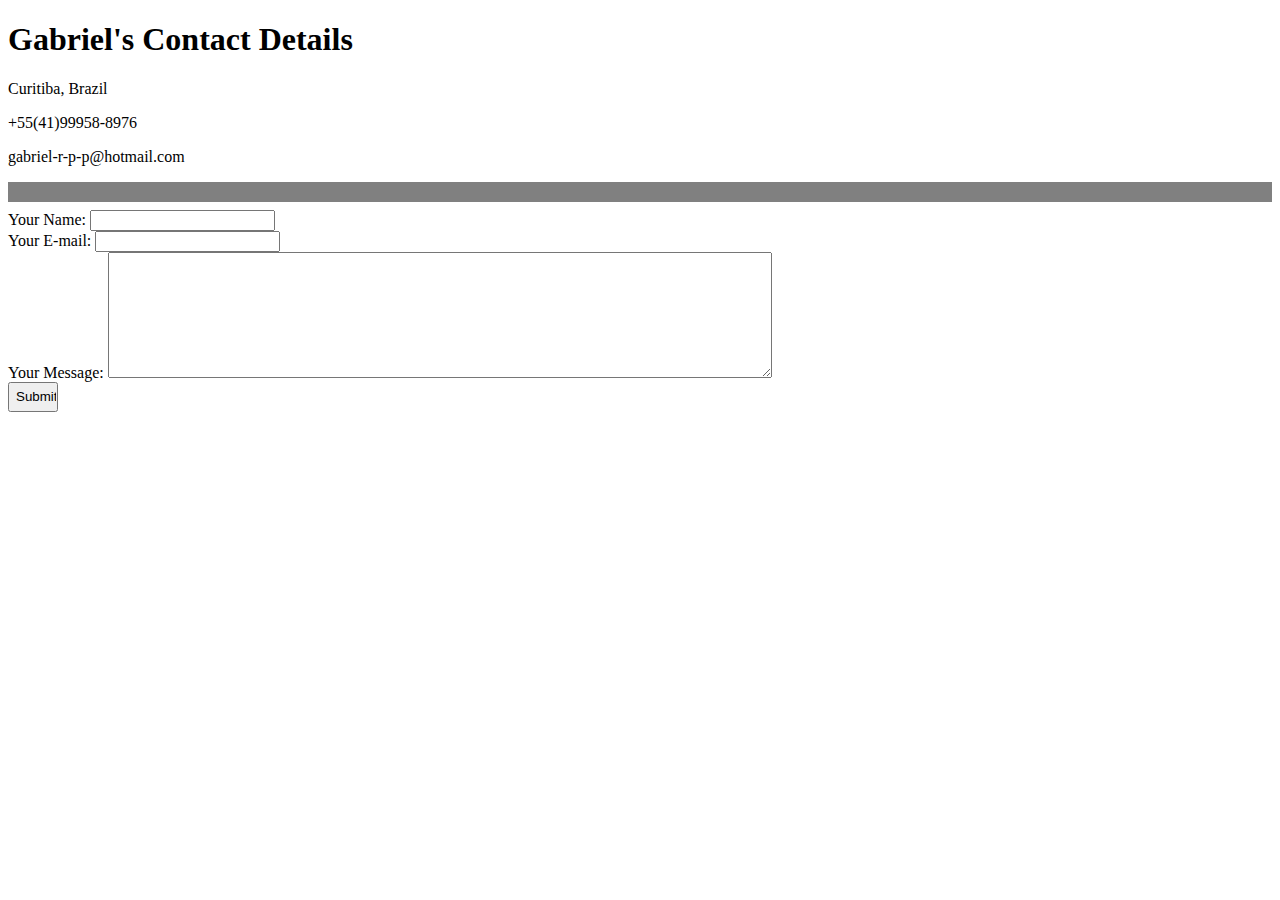
==== contact.html @ b0088a31 "Delete empty line on contacts.html" ====
<!DOCTYPE html>
<html>
<head>
    <meta charset="utf-8" lang="en">
    <title> Contact Gabriel</title>
</head>
<body>
    <h1>Gabriel's Contact Details</h1>
    <p> Curitiba, Brazil</p>
    <p>+55(41)99958-8976</p>
    <p>gabriel-r-p-p@hotmail.com</p>
    <hr size="20", noshade>
    <form action="mailto:gabriel-r-p-p@hotmail.com" method="post" enctype="text/plain">
        <label>Your Name:</label>
        <input type="text" name="Name" value=""><br>
        <label>Your E-mail:</label>
        <input type="email" name="Email" value=""><br>
        <label>Your Message:</label>
        <textarea name="Message" rows="8" cols="80"></textarea><br>
        <input  type="submit" name="submit" value="Submit" style="height:30px; width:50px">
    </form>
</body>
</html>
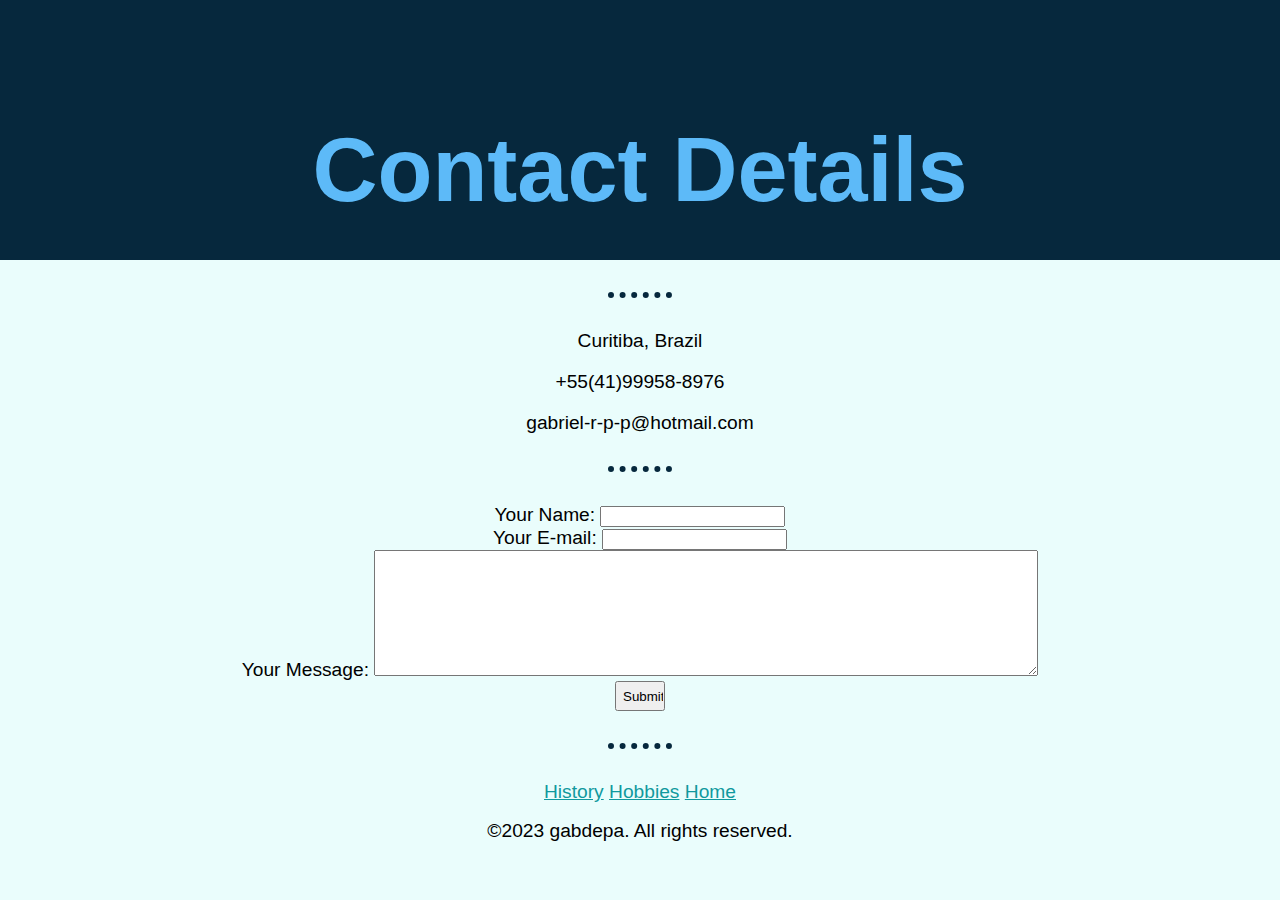
==== commit 76f6b578: "Adjustments with CSS" ====
--- a/contact.html
+++ b/contact.html
@@ -2,22 +2,37 @@
 <html>
 <head>
     <meta charset="utf-8" lang="en">
-    <title> Contact Gabriel</title>
+    <title> Contact's</title>
+    <link rel="stylesheet" href="./css/history-contact-hobbies/styles2.css"> 
+    <link rel="icon" href="./css/index/favicon.ico">
 </head>
 <body>
-    <h1>Gabriel's Contact Details</h1>
-    <p> Curitiba, Brazil</p>
-    <p>+55(41)99958-8976</p>
-    <p>gabriel-r-p-p@hotmail.com</p>
-    <hr size="20", noshade>
-    <form action="mailto:gabriel-r-p-p@hotmail.com" method="post" enctype="text/plain">
-        <label>Your Name:</label>
-        <input type="text" name="Name" value=""><br>
-        <label>Your E-mail:</label>
-        <input type="email" name="Email" value=""><br>
-        <label>Your Message:</label>
-        <textarea name="Message" rows="8" cols="80"></textarea><br>
-        <input  type="submit" name="submit" value="Submit" style="height:30px; width:50px">
-    </form>
+    <div class="top-container">
+        <h1>Contact Details</h1>
+    </div>
+
+    <hr>
+    <div class="middle-container">
+        <p> Curitiba, Brazil</p>
+        <p>+55(41)99958-8976</p>
+        <p>gabriel-r-p-p@hotmail.com</p>
+        <hr>
+        <form action="mailto:gabriel-r-p-p@hotmail.com" method="post" enctype="text/plain">
+            <label>Your Name:</label>
+            <input type="text" name="Name" value=""><br>
+            <label>Your E-mail:</label>
+            <input type="email" name="Email" value=""><br>
+            <label>Your Message:</label>
+            <textarea name="Message" rows="8" cols="80"></textarea><br>
+            <input  type="submit" name="submit" value="Submit" style="height:30px; width:50px">
+        </form>
+    </div>
+    <hr>
+    <div class="bottom-container">
+        <a class="footer-link" href="./history.html">History</a>
+        <a class="footer-link" href="./hobbies.html">Hobbies</a>
+        <a class="footer-link" href="./index.html">Home</a>
+        <p id="text-bottom">©2023 gabdepa. All rights reserved.</p>
+    </div>
 </body>
 </html>--- a/css/history-contact-hobbies/styles2.css
+++ b/css/history-contact-hobbies/styles2.css
@@ -0,0 +1,97 @@
+/******************TAG SELECTORS***********************/
+body {
+    margin: 0;
+    background-color: #EAFDFC;
+    font-family: verdana, sans-serif;
+    font-size: larger;
+    text-align: center;
+}
+
+h1 {
+    color: #5dbaf8;
+    font-family: 'M PLUS Code Latin', sans-serif;
+    font-size: 5.625rem; /*1em = 16px = 100% */
+    line-height: 2;
+    margin: 50px auto 0;
+}
+
+h2 {
+    color: #1363DF;
+    font-size: 31px;
+    font-family: 'Montserrat', sans-serif;
+    font-size: 4rem;
+}
+
+h3 {
+    color: #47B5FF;
+    font-size: 21px;
+    font-family: 'Montserrat', sans-serif;
+    text-align: center;
+    font-size: 3rem;
+}
+
+hr {
+    border-style: none;
+    border-top-style: dotted;
+    border-color: #06283D;
+    border-width: 6px;
+    width: 5%;
+    margin: 2rem auto 2rem auto;
+}
+
+a {
+    color: #11999E;
+    font-family: 'Montserrat', sans-serif;
+}
+
+/* img:hover {
+    background-color: gold;
+} */
+
+/******************CLASS SELECTORS***********************/
+/* Definiton: Multiple Instances, particular Class can be used more than once in a webpage */
+
+.top-container {
+    background-color: #06283D;
+    /* position: relative; */
+    padding-top: 30px;
+    margin: 0 0 0 0 ;
+}
+
+.middle-container {
+    background-color: #EAFDFC;
+}
+
+.bottom-container {
+    background-color: #EAFDFC;
+}
+
+.div-professional-academic {
+    margin: 3rem 0 3rem 0 ;
+    position: relative;
+    left: 20%;
+}
+
+.div-hobbies {
+    margin: 3rem 0 3rem 0 ;
+    position: relative;
+    left: 45%;
+}
+
+.professional-academic {
+    line-height: 2rem;
+    text-align: left;
+}
+
+/******************ID SELECTORS***********************/
+/* Definiton: Single Instance, particular ID can only be used once in a webpage */
+#text-top {
+    color: #5dbaf8;
+    padding-bottom: 3rem;
+}
+
+#text-bottom {
+    line-height: 1rem;
+    
+}
+
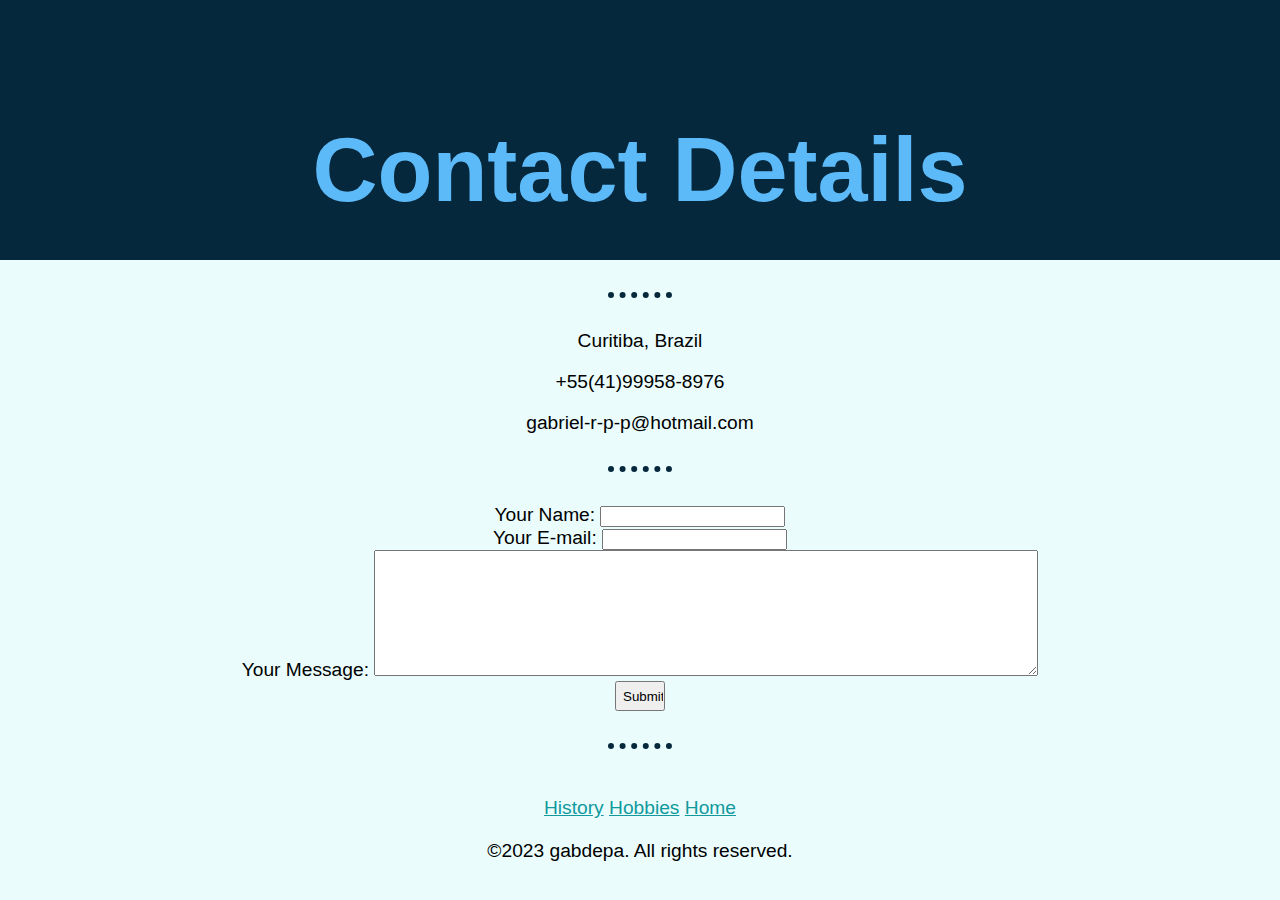
==== commit f5981bb6: "Adding Linkedin and Github Symbols" ====
--- a/contact.html
+++ b/contact.html
@@ -29,6 +29,8 @@
     </div>
     <hr>
     <div class="bottom-container">
+        <a class="footer-link" href="https://www.linkedin.com/in/gabriel-razzolini-pires-de-paula-9a76a8199/"><i class="fa fa-linkedin-square" style="font-size:36px"></i></a>
+        <a class="footer-link" href="https://github.com/gabdepa"><i class="fa fa-github" style="font-size:36px"></i></a>
         <a class="footer-link" href="./history.html">History</a>
         <a class="footer-link" href="./hobbies.html">Hobbies</a>
         <a class="footer-link" href="./index.html">Home</a>
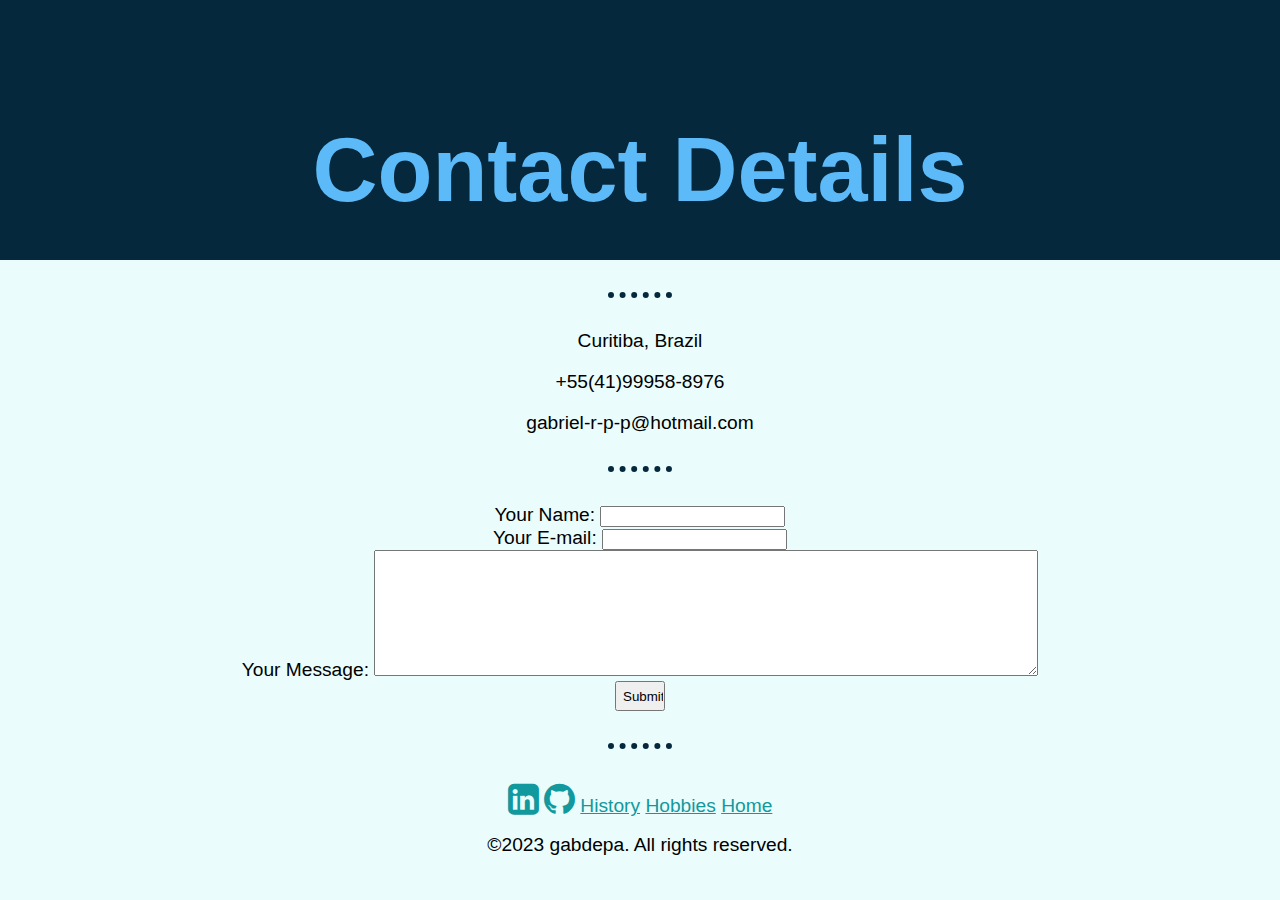
==== commit dd338189: "Adjustments on link" ====
--- a/contact.html
+++ b/contact.html
@@ -5,6 +5,7 @@
     <title> Contact's</title>
     <link rel="stylesheet" href="./css/history-contact-hobbies/styles2.css"> 
     <link rel="icon" href="./css/index/favicon.ico">
+    <link rel="stylesheet" href="https://cdnjs.cloudflare.com/ajax/libs/font-awesome/4.7.0/css/font-awesome.min.css">
 </head>
 <body>
     <div class="top-container">
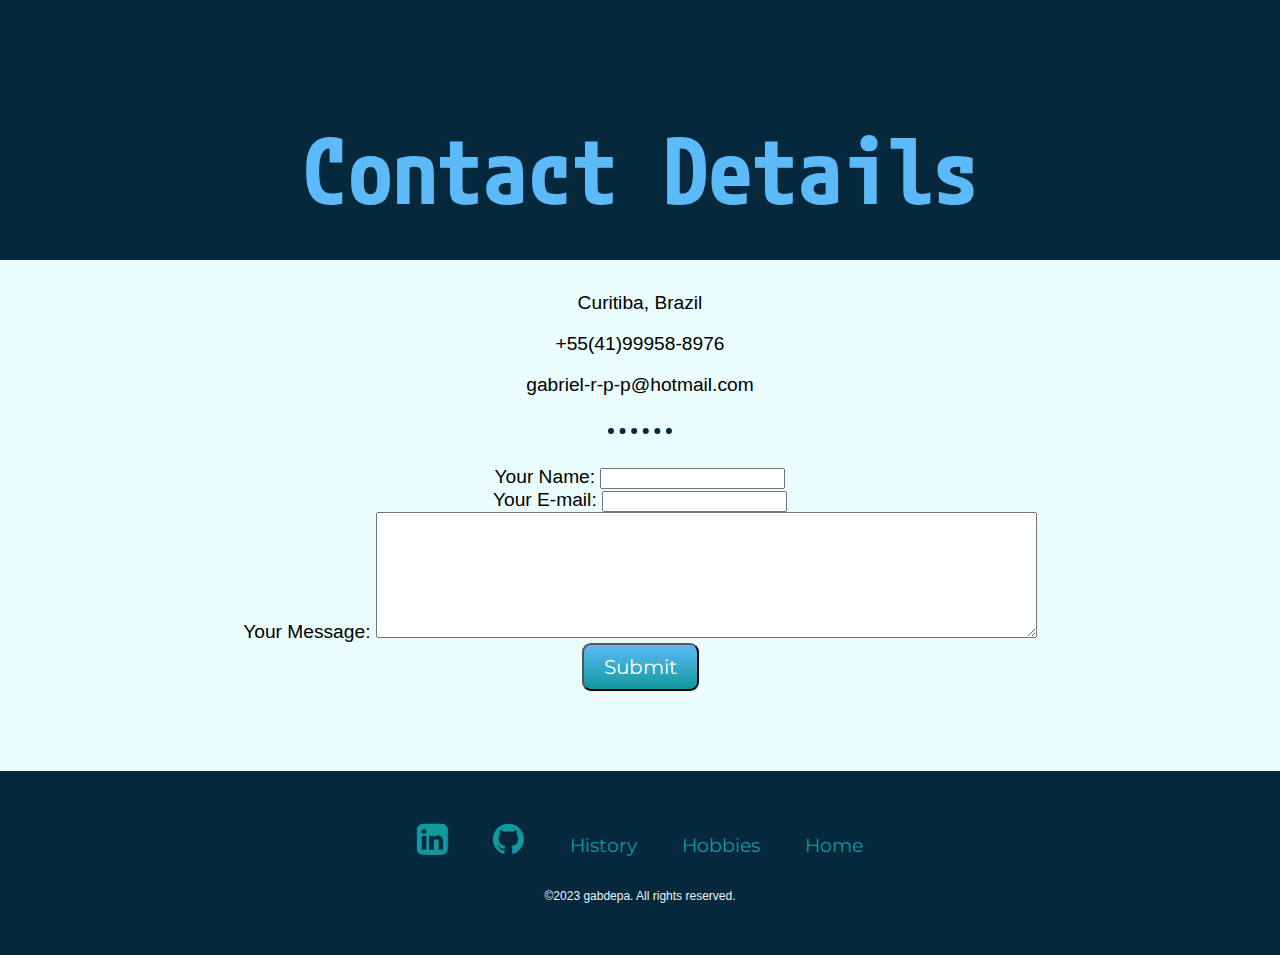
==== commit 9936ca8c: "Adjustments on CSS" ====
--- a/contact.html
+++ b/contact.html
@@ -5,6 +5,7 @@
     <title> Contact's</title>
     <link rel="stylesheet" href="./css/history-contact-hobbies/styles2.css"> 
     <link rel="icon" href="./css/index/favicon.ico">
+    <link href="https://fonts.googleapis.com/css2?family=M+PLUS+Code+Latin&family=Merriweather+Sans&family=Montserrat&display=swap" rel="stylesheet">
     <link rel="stylesheet" href="https://cdnjs.cloudflare.com/ajax/libs/font-awesome/4.7.0/css/font-awesome.min.css">
 </head>
 <body>
@@ -12,7 +13,6 @@
         <h1>Contact Details</h1>
     </div>
 
-    <hr>
     <div class="middle-container">
         <p> Curitiba, Brazil</p>
         <p>+55(41)99958-8976</p>
@@ -25,17 +25,16 @@
             <input type="email" name="Email" value=""><br>
             <label>Your Message:</label>
             <textarea name="Message" rows="8" cols="80"></textarea><br>
-            <input  type="submit" name="submit" value="Submit" style="height:30px; width:50px">
+            <input class="btn" type="submit" name="submit" value="Submit">
         </form>
     </div>
-    <hr>
     <div class="bottom-container">
         <a class="footer-link" href="https://www.linkedin.com/in/gabriel-razzolini-pires-de-paula-9a76a8199/"><i class="fa fa-linkedin-square" style="font-size:36px"></i></a>
         <a class="footer-link" href="https://github.com/gabdepa"><i class="fa fa-github" style="font-size:36px"></i></a>
         <a class="footer-link" href="./history.html">History</a>
         <a class="footer-link" href="./hobbies.html">Hobbies</a>
         <a class="footer-link" href="./index.html">Home</a>
-        <p id="text-bottom">©2023 gabdepa. All rights reserved.</p>
+        <p id="footer-paragraph">©2023 gabdepa. All rights reserved.</p>
     </div>
 </body>
 </html>--- a/css/history-contact-hobbies/styles2.css
+++ b/css/history-contact-hobbies/styles2.css
@@ -10,7 +10,8 @@
 h1 {
     color: #5dbaf8;
     font-family: 'M PLUS Code Latin', sans-serif;
-    font-size: 5.625rem; /*1em = 16px = 100% */
+    font-size: 5.625rem;
+    /*1em = 16px = 100% */
     line-height: 2;
     margin: 50px auto 0;
 }
@@ -42,6 +43,12 @@
 a {
     color: #11999E;
     font-family: 'Montserrat', sans-serif;
+    margin: 10px 20px;
+    text-decoration: none;
+}
+
+a:hover {
+    color: #033c3c;
 }
 
 /* img:hover {
@@ -55,32 +62,65 @@
     background-color: #06283D;
     /* position: relative; */
     padding-top: 30px;
-    margin: 0 0 0 0 ;
+    margin: 0 0 0 0;
 }
 
 .middle-container {
     background-color: #EAFDFC;
+    margin: 2rem auto 5rem auto;
 }
 
 .bottom-container {
-    background-color: #EAFDFC;
+    background-color: #06283D;
+    padding: 50px 0 20px 0;
 }
 
 .div-professional-academic {
-    margin: 3rem 0 3rem 0 ;
-    position: relative;
-    left: 20%;
+    margin-left: 25%;
 }
 
 .div-hobbies {
-    margin: 3rem 0 3rem 0 ;
-    position: relative;
-    left: 45%;
+    margin-left: 45%;
+    margin-top: 150px;
+    margin-bottom: 250px;
+    font-size: larger;
 }
 
 .professional-academic {
-    line-height: 2rem;
+    line-height: 3rem;
     text-align: left;
+    text-size-adjust: auto;
+}
+
+.btn {
+    background: #5dbaf8;
+    background-image: -webkit-linear-gradient(top, #5dbaf8, #11999E);
+    background-image: -moz-linear-gradient(top, #5dbaf8, #11999E);
+    background-image: -ms-linear-gradient(top, #5dbaf8, #11999E);
+    background-image: -o-linear-gradient(top, #5dbaf8, #11999E);
+    background-image: linear-gradient(to bottom, #5dbaf8, #11999E);
+    -webkit-border-radius: 9;
+    -moz-border-radius: 9;
+    border-radius: 9px;
+    font-family: 'Montserrat', sans-serif;
+    color: #ffffff;
+    font-size: 20px;
+    padding: 10px 20px 10px 20px;
+    text-decoration: none;
+}
+
+.btn:hover {
+    background: #11999E;
+    background-image: -webkit-linear-gradient(top, #11999E, #10999e);
+    background-image: -moz-linear-gradient(top, #11999E, #10999e);
+    background-image: -ms-linear-gradient(top, #11999E, #10999e);
+    background-image: -o-linear-gradient(top, #11999E, #10999e);
+    background-image: linear-gradient(to bottom, #11999E, #10999e);
+    text-decoration: none;
+}
+
+.footer-link:hover {
+    color: #EAF6F6;
 }
 
 /******************ID SELECTORS***********************/
@@ -90,8 +130,8 @@
     padding-bottom: 3rem;
 }
 
-#text-bottom {
-    line-height: 1rem;
-    
-}
-
+#footer-paragraph {
+    color: #EAF6F6;
+    font-size: 0.75rem;
+    padding: 20px 0;
+}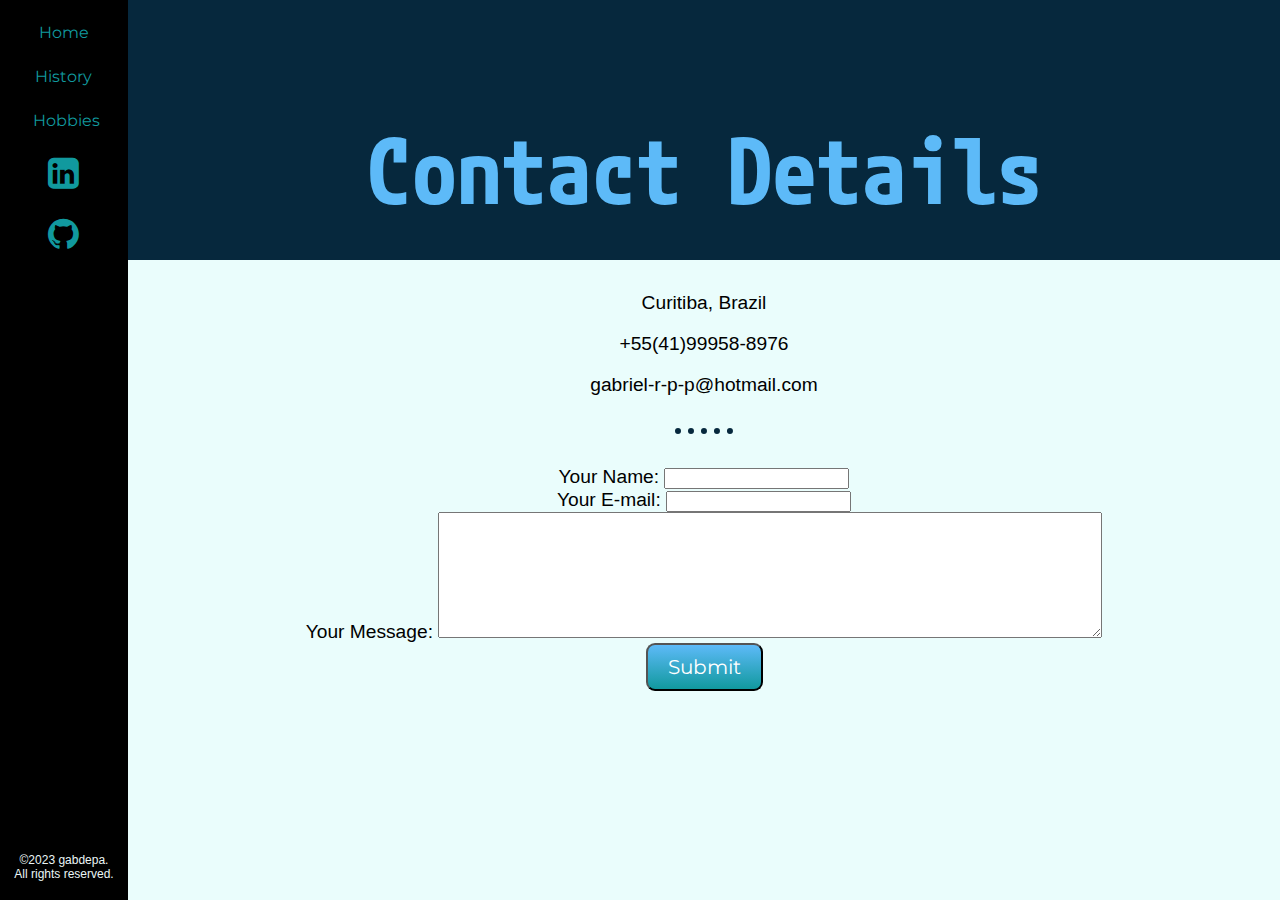
==== commit 1669d141: "Updating history" ====
--- a/contact.html
+++ b/contact.html
@@ -1,40 +1,54 @@
 <!DOCTYPE html>
 <html>
+
 <head>
     <meta charset="utf-8" lang="en">
     <title> Contact's</title>
-    <link rel="stylesheet" href="./css/history-contact-hobbies/styles2.css"> 
+    <link rel="stylesheet" href="./css/history-contact-hobbies/styles2.css">
     <link rel="icon" href="./css/index/favicon.ico">
-    <link href="https://fonts.googleapis.com/css2?family=M+PLUS+Code+Latin&family=Merriweather+Sans&family=Montserrat&display=swap" rel="stylesheet">
+    <link
+        href="https://fonts.googleapis.com/css2?family=M+PLUS+Code+Latin&family=Merriweather+Sans&family=Montserrat&display=swap"
+        rel="stylesheet">
     <link rel="stylesheet" href="https://cdnjs.cloudflare.com/ajax/libs/font-awesome/4.7.0/css/font-awesome.min.css">
 </head>
+
 <body>
-    <div class="top-container">
-        <h1>Contact Details</h1>
-    </div>
-
-    <div class="middle-container">
-        <p> Curitiba, Brazil</p>
-        <p>+55(41)99958-8976</p>
-        <p>gabriel-r-p-p@hotmail.com</p>
-        <hr>
-        <form action="mailto:gabriel-r-p-p@hotmail.com" method="post" enctype="text/plain">
-            <label>Your Name:</label>
-            <input type="text" name="Name" value=""><br>
-            <label>Your E-mail:</label>
-            <input type="email" name="Email" value=""><br>
-            <label>Your Message:</label>
-            <textarea name="Message" rows="8" cols="80"></textarea><br>
-            <input class="btn" type="submit" name="submit" value="Submit">
-        </form>
-    </div>
-    <div class="bottom-container">
-        <a class="footer-link" href="https://www.linkedin.com/in/gabriel-razzolini-pires-de-paula-9a76a8199/"><i class="fa fa-linkedin-square" style="font-size:36px"></i></a>
-        <a class="footer-link" href="https://github.com/gabdepa"><i class="fa fa-github" style="font-size:36px"></i></a>
-        <a class="footer-link" href="./history.html">History</a>
-        <a class="footer-link" href="./hobbies.html">Hobbies</a>
-        <a class="footer-link" href="./index.html">Home</a>
+    <!-- Barra lateral fixa -->
+    <div class="sidebar">
+        <a class="sidebar-link" href="./index.html">Home</a>
+        <a class="sidebar-link" href="./history.html">History</a>
+        <a class="sidebar-link" href="./hobbies.html">Hobbies</a>
+        <a class="sidebar-link" href="https://www.linkedin.com/in/gabriel-razzolini-pires-de-paula-9a76a8199/"
+        target="_blank">
+        <i class="fa fa-linkedin-square" style="font-size:36px"></i>
+    </a>
+    <a class="sidebar-link" href="https://github.com/gabdepa" target="_blank">
+        <i class="fa fa-github" style="font-size:36px"></i>
+    </a>
         <p id="footer-paragraph">©2023 gabdepa. All rights reserved.</p>
     </div>
+    <!-- Conteúdo principal -->
+    <div class="main-content">
+        <div class="top-container">
+            <h1>Contact Details</h1>
+        </div>
+
+        <div class="middle-container">
+            <p> Curitiba, Brazil</p>
+            <p>+55(41)99958-8976</p>
+            <p>gabriel-r-p-p@hotmail.com</p>
+            <hr>
+            <form action="mailto:gabriel-r-p-p@hotmail.com" method="post" enctype="text/plain">
+                <label>Your Name:</label>
+                <input type="text" name="Name" value=""><br>
+                <label>Your E-mail:</label>
+                <input type="email" name="Email" value=""><br>
+                <label>Your Message:</label>
+                <textarea name="Message" rows="8" cols="80"></textarea><br>
+                <input class="btn" type="submit" name="submit" value="Submit">
+            </form>
+        </div>
+    </div>
 </body>
+
 </html>--- a/css/history-contact-hobbies/styles2.css
+++ b/css/history-contact-hobbies/styles2.css
@@ -2,9 +2,9 @@
 body {
     margin: 0;
     background-color: #EAFDFC;
+    text-align: center;
     font-family: verdana, sans-serif;
     font-size: larger;
-    text-align: center;
 }
 
 h1 {
@@ -51,12 +51,40 @@
     color: #033c3c;
 }
 
-/* img:hover {
-    background-color: gold;
-} */
+/******************CLASS SELECTORS***********************/
+.sidebar { /* Barra lateral fixa */
+    position: fixed;
+    left: 0;
+    top: 0;
+    width: 8%;
+    height: 100vh;
+    background-color: #000000;
+    z-index: 9999; /* Fica acima de outros elementos */
+    padding: 1%;
+    display: flex;
+    flex-direction: column;
+}
 
-/******************CLASS SELECTORS***********************/
-/* Definiton: Multiple Instances, particular Class can be used more than once in a webpage */
+.sidebar-link { /* Links dentro da barra lateral */
+    display: block;
+    text-decoration: none;
+    margin-bottom: 15px;
+    font-size: 1rem;
+    transition: background-color 0.2s;
+}
+
+.sidebar-link i {
+    font-size: 1.5rem;  /* Ajuste do tamanho do ícone (ex: 24px) */
+}
+
+.sidebar-link:hover {
+    color: #EAF6F6;
+}
+
+.main-content {
+    margin-left: 10%;
+    padding: 0;
+}
 
 .top-container {
     background-color: #06283D;
@@ -68,11 +96,6 @@
 .middle-container {
     background-color: #EAFDFC;
     margin: 2rem auto 5rem auto;
-}
-
-.bottom-container {
-    background-color: #06283D;
-    padding: 50px 0 20px 0;
 }
 
 .div-professional-academic {
@@ -119,10 +142,6 @@
     text-decoration: none;
 }
 
-.footer-link:hover {
-    color: #EAF6F6;
-}
-
 /******************ID SELECTORS***********************/
 /* Definiton: Single Instance, particular ID can only be used once in a webpage */
 #text-top {
@@ -131,7 +150,9 @@
 }
 
 #footer-paragraph {
+    margin-top: auto;
+    padding: 20px 0; /* "Empurra" o texto para o final da barra */
+    font-size: 0.75rem;
     color: #EAF6F6;
-    font-size: 0.75rem;
-    padding: 20px 0;
+    text-align: center;
 }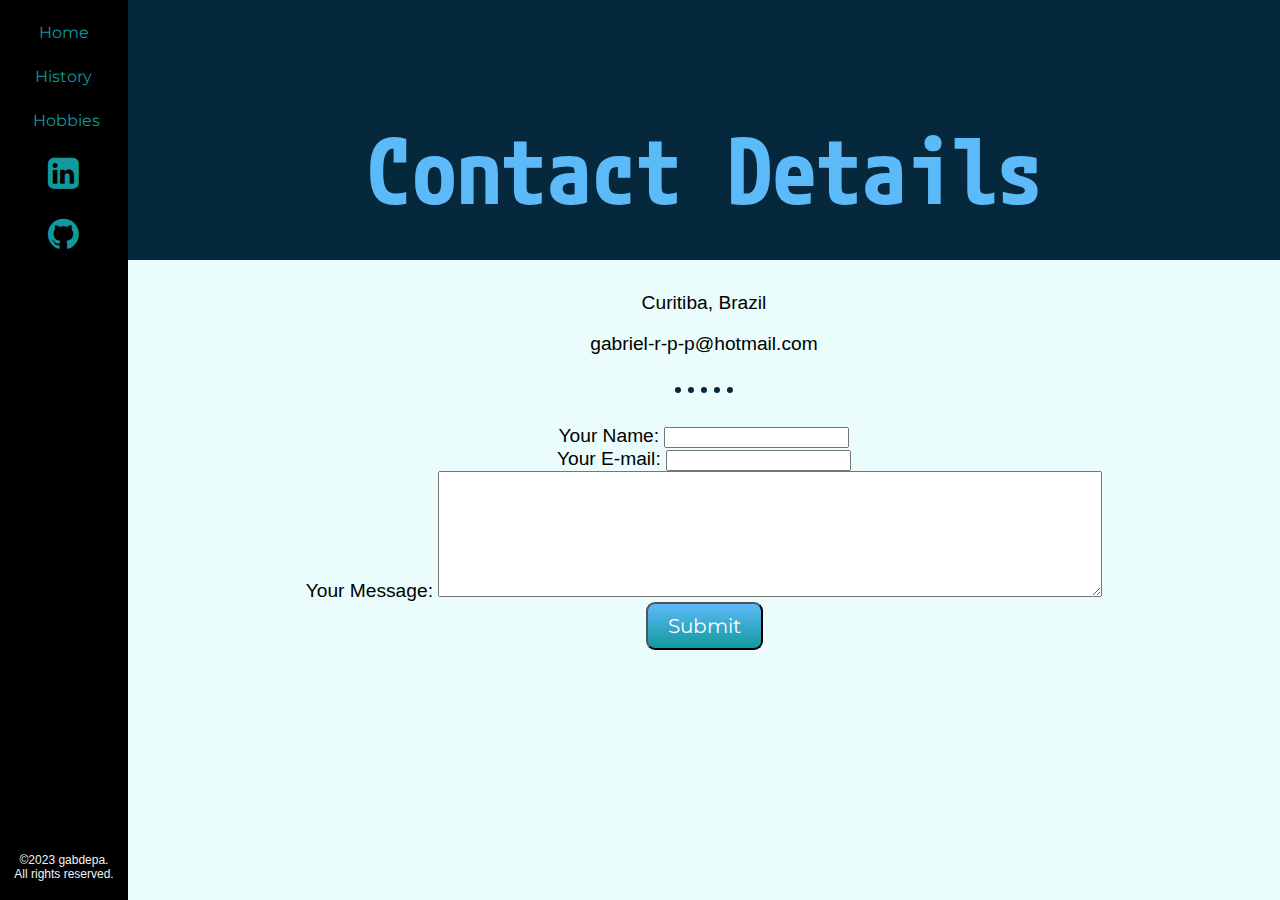
==== commit abc733b1: "Updating css" ====
--- a/contact.html
+++ b/contact.html
@@ -35,7 +35,6 @@
 
         <div class="middle-container">
             <p> Curitiba, Brazil</p>
-            <p>+55(41)99958-8976</p>
             <p>gabriel-r-p-p@hotmail.com</p>
             <hr>
             <form action="mailto:gabriel-r-p-p@hotmail.com" method="post" enctype="text/plain">
